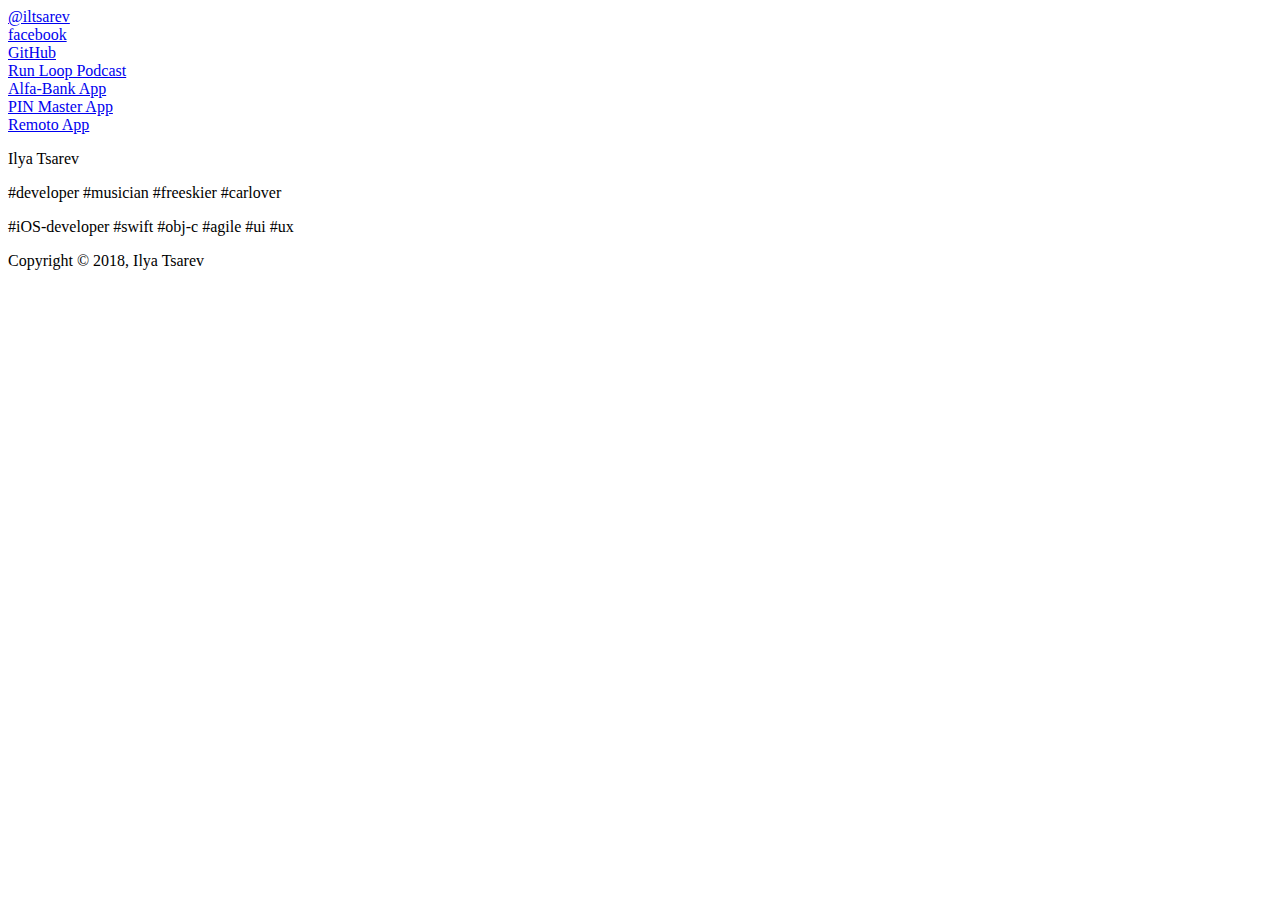
==== index.html @ d8767a97 "Updates content and links" ====
<!DOCTYPE html>
<html>

<head>

    <!-- TITLE -->
	<title>Ilya Tsarev &bull; Moscow, Russia</title>
    
    <!-- META -->
    <meta charset="UTF-8" />
    <meta name="author" content="Ilya Tsarev" />
    <meta name="description" content="Moscow iOS developer" />
    <meta name="keywords" content="iOS, web, developer, design, iPhone" />
    <meta name="viewport" content="width=device-width, initial-scale=1.0" />
    <meta name="wot-verification" content="067be462e0158a08d5e3"/>

    <!-- CSS -->
	<link rel=stylesheet type="text/css" href="css/style.css"/>
	<link rel=stylesheet type="text/css" href="css/nav.css"/>
    
    <!-- ICONS -->
    <link rel="icon" type="image/png" href="img/logo.png"/>

</head>

<body>    
    <nav class="link_style">
        <a href="https://t.me/iltsarev"><span>@iltsarev</span></a>
    </nav>
    <nav class="link_style">
        <a href="https://www.facebook.com/iltsarev"><span>facebook</span></a>
    </nav>
    <nav class="link_style">
        <a href="https://github.com/iltsarev"><span>GitHub</span></a>
    </nav>
    <nav class="link_style">
        <a href="https://itunes.apple.com/ru/podcast/run-loop-podcast/id1409669962?mt=2"><span>Run Loop Podcast</span></a>
    </nav>
    <nav class="link_style">
        <a href="https://itunes.apple.com/ru/app/альфа-банк/id353127685?mt=8"><span>Alfa-Bank App</span></a>
    </nav>
    <nav class="link_style">
        <a href="https://itunes.apple.com/ru/app/pin-master/id808194604?mt=8"><span>PIN Master App</span></a>
    </nav>
    <nav class="link_style">
        <a href="https://itunes.apple.com/ru/app/remoto/id744192889?&mt=8"><span>Remoto App</span></a>
    </nav>

    
    <p class="main">Ilya Tsarev </p>
	<p class="main_tags">#developer #musician #freeskier #carlover</p>
	<p class="secondary_tags">#iOS-developer #swift #obj-c #agile #ui #ux</p>
    <p class="footer">Copyright &copy; 2018, Ilya Tsarev</p>
</body>

</html>
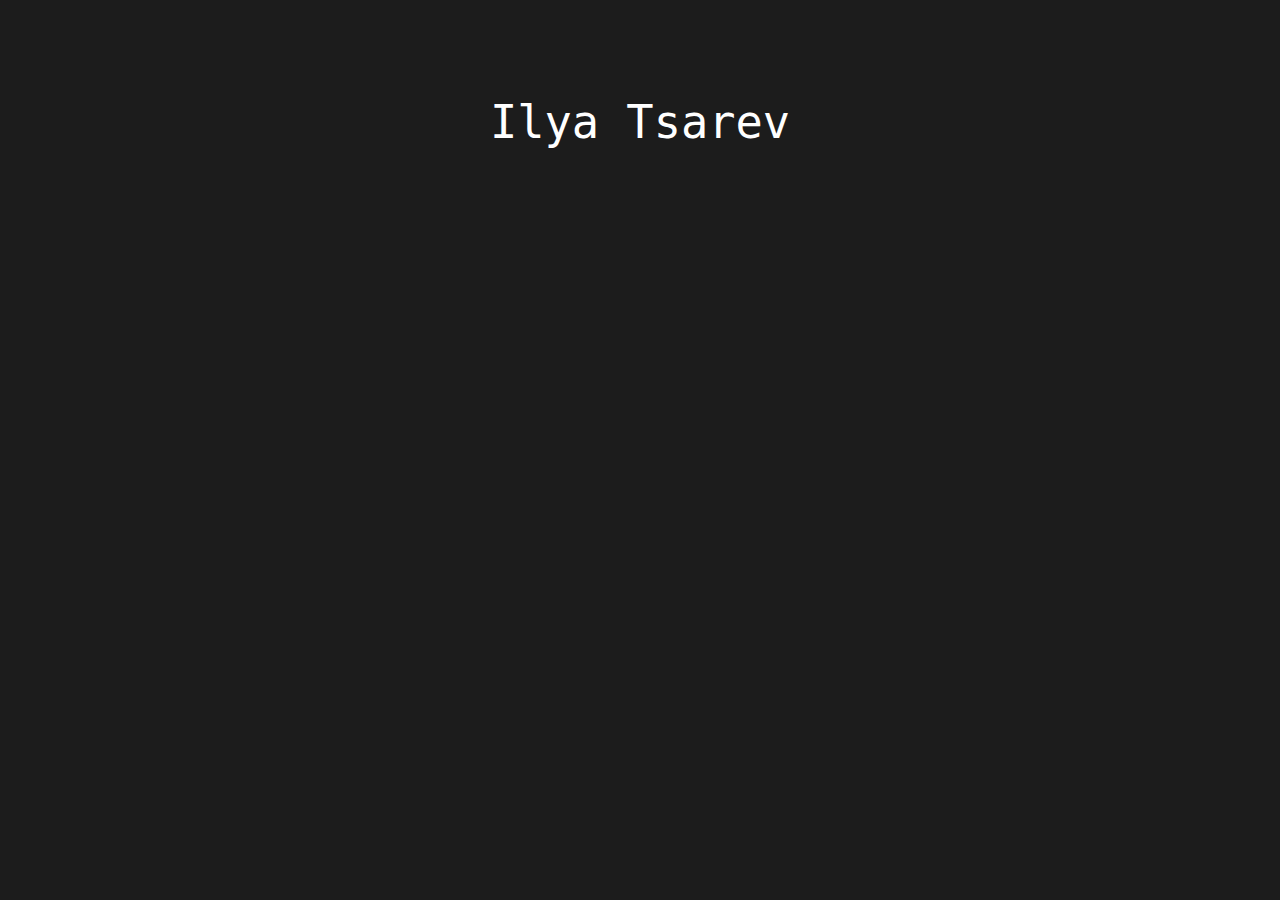
==== commit 452a1ba2: "Site rebranding" ====
--- a/index.html
+++ b/index.html
@@ -10,7 +10,7 @@
     <meta charset="UTF-8" />
     <meta name="author" content="Ilya Tsarev" />
     <meta name="description" content="Moscow iOS developer" />
-    <meta name="keywords" content="iOS, web, developer, design, iPhone" />
+    <meta name="keywords" content="iOS, developer, design, iPhone, managment, speaker"/>
     <meta name="viewport" content="width=device-width, initial-scale=1.0" />
     <meta name="wot-verification" content="067be462e0158a08d5e3"/>
 
@@ -24,33 +24,20 @@
 </head>
 
 <body>    
-    <nav class="link_style">
-        <a href="https://t.me/iltsarev"><span>@iltsarev</span></a>
+    <nav class="nav_link right fade_in_animation">
+        <a href="https://tele.gg/iltsarev"><span>@iltsarev</span></a>
     </nav>
-    <nav class="link_style">
+    <nav class="nav_link right fade_in_animation">
         <a href="https://www.facebook.com/iltsarev"><span>facebook</span></a>
     </nav>
-    <nav class="link_style">
-        <a href="https://github.com/iltsarev"><span>GitHub</span></a>
-    </nav>
-    <nav class="link_style">
-        <a href="https://itunes.apple.com/ru/podcast/run-loop-podcast/id1409669962?mt=2"><span>Run Loop Podcast</span></a>
-    </nav>
-    <nav class="link_style">
-        <a href="https://itunes.apple.com/ru/app/альфа-банк/id353127685?mt=8"><span>Alfa-Bank App</span></a>
-    </nav>
-    <nav class="link_style">
-        <a href="https://itunes.apple.com/ru/app/pin-master/id808194604?mt=8"><span>PIN Master App</span></a>
-    </nav>
-    <nav class="link_style">
-        <a href="https://itunes.apple.com/ru/app/remoto/id744192889?&mt=8"><span>Remoto App</span></a>
-    </nav>
-
     
     <p class="main">Ilya Tsarev </p>
-	<p class="main_tags">#developer #musician #freeskier #carlover</p>
-	<p class="secondary_tags">#iOS-developer #swift #obj-c #agile #ui #ux</p>
-    <p class="footer">Copyright &copy; 2018, Ilya Tsarev</p>
+	<p class="main tags bounce_animation">
+        <a href="/developer.html">#developer</a>
+        <a href="/speaker.html">#speaker</a>
+        <a href="/social.html">#social</a>
+    </p>
+    <p class="footer fade_in_animation">Copyright &copy; 2019, Ilya Tsarev</p>
 </body>
 
 </html>
--- a/css/style.css
+++ b/css/style.css
@@ -0,0 +1,109 @@
+.main {
+	margin-top: 20px;
+    font: normal 34pt "Andale Mono", AndaleMono, monospace;
+    color: white;
+	text-align:center; 
+    vertical-align:middle; 
+}
+
+.tags {
+    font: normal 16pt "Andale Mono", AndaleMono, monospace;
+    position:relative;    
+}
+
+.tags a {
+    color: white;
+	display: inline-block;
+	outline: none;
+	text-decoration: none;
+	letter-spacing: 2px;
+	text-shadow: 0 0 1px rgba(255,255,255,0.3);    
+}
+
+.small {
+    font: normal 13pt "Andale Mono", AndaleMono, monospace;
+}	
+
+.footer {
+    width: 100%;
+    height: 0px;
+    bottom: 10px;
+    opacity:0;
+    font: normal 8pt "Andale Mono", AndaleMono, monospace;
+    color: white;
+	text-align:center; 
+    vertical-align:bottom;
+    position:fixed;
+}
+
+html{
+    width: 100%;
+    height: 100%;
+    margin: 0px;
+    padding: 0px;
+    overflow-x: hidden; 
+}
+
+body {
+    width: 100%;
+    height: 100%;
+    margin: 0px;
+    padding: 0px;
+    overflow-x: hidden; 
+    background: #1C1C1C
+}
+
+.bounce_animation {
+    opacity:0;
+    animation:bounce 1.0s 0s;
+	-webkit-animation:bounce 1.0s 0s;
+    animation-fill-mode: forwards;  
+    -webkit-animation-fill-mode: forwards;  
+}
+
+.fade_in_animation {
+    opacity:0;
+    animation:fadeIn 0.5s 1s;
+	-webkit-animation:fadeIn 0.5s 1s;
+    animation-fill-mode: forwards;  
+    -webkit-animation-fill-mode: forwards;  
+}
+
+.fast_fade_in_animation {
+    opacity:0;
+    animation:fullFadeIn 0.5s 0.3s;
+	-webkit-animation:fullFadeIn 0.5s 0.3s;
+    animation-fill-mode: forwards;  
+    -webkit-animation-fill-mode: forwards;  
+}
+
+@keyframes bounce{
+    0%   {top:-700px;}
+    60% {opacity:0.5; top:10px;}
+    80% {opacity:1; top:-5px;}
+    100% {opacity:1; top:0px;}
+}
+
+@-webkit-keyframes bounce{
+    0%   {top:-700px;}
+    60% {opacity:0.5; top:10px;}
+    80% {opacity:1; top:-5px;}
+    100% {opacity:1; top:0px;}
+}
+
+@keyframes fadeIn {
+    100% {opacity:0.6}
+}
+
+@-webkit-keyframes fadeIn {
+    100% {opacity:0.6}
+}
+
+@keyframes fullFadeIn {
+    100% {opacity:1.0}
+}
+
+@-webkit-keyframes fullFadeIn {
+    100% {opacity:1.0}
+}
+
--- a/css/nav.css
+++ b/css/nav.css
@@ -0,0 +1,37 @@
+*,
+*:after,
+*::before {
+    -webkit-box-sizing: border-box;
+    -moz-box-sizing: border-box;
+    box-sizing: border-box;
+}
+
+.nav_link {
+    font: normal 12pt "Euphemia UCAS";
+    color: white;
+    vertical-align:middle;
+    display: block;
+	padding: 10px 10px;
+}
+
+.right {
+    text-align:right; 
+}
+
+.center {
+    text-align:center; 
+}
+
+.small_padding {
+    padding: 3px 0px;
+}
+
+.nav_link a {
+	position: relative;
+	display: inline-block;
+	outline: none;
+	color: #fff;
+	text-decoration: none;
+	letter-spacing: 2px;
+	text-shadow: 0 0 1px rgba(255,255,255,0.3);    
+}
